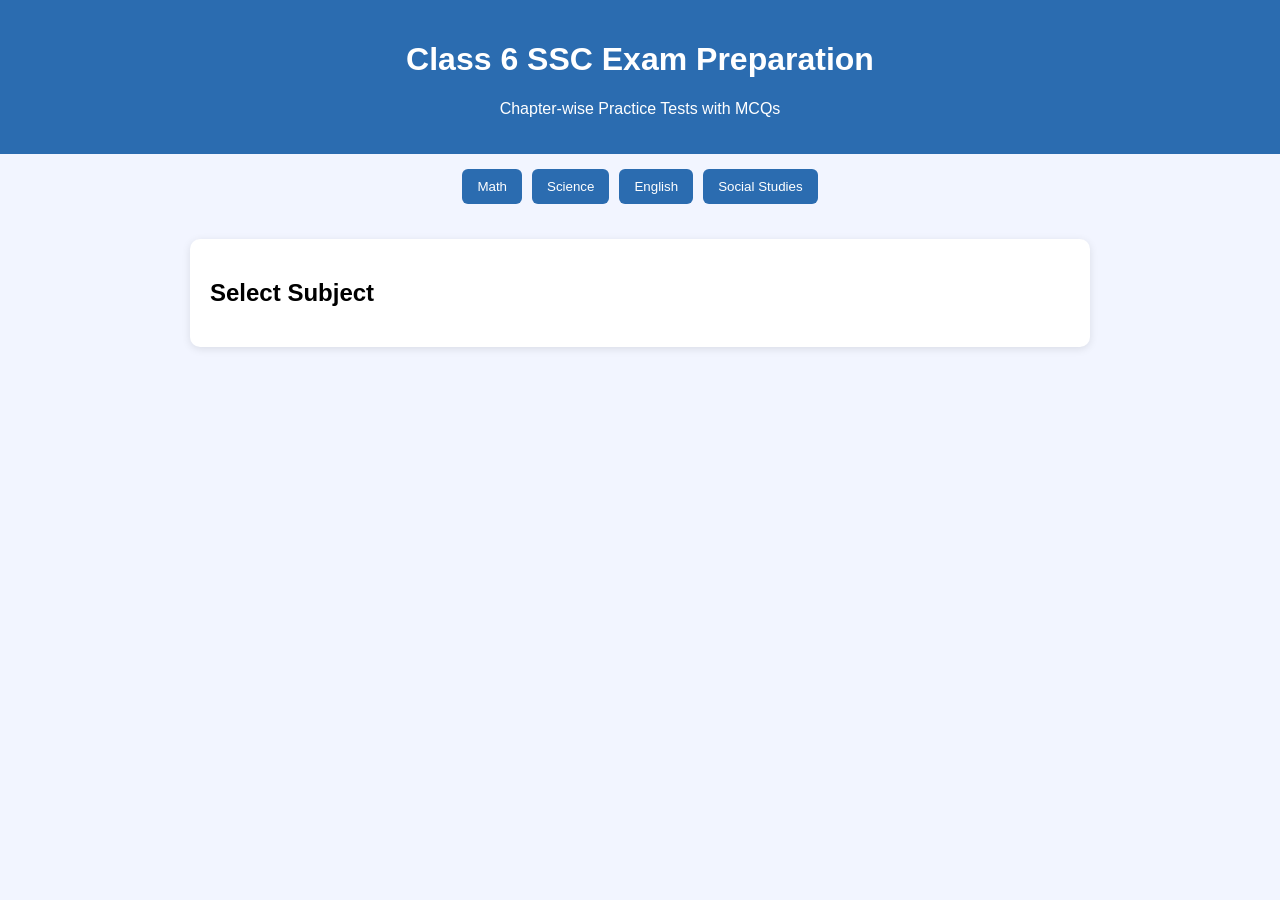
==== index.html @ bd5dddcb "index.html" ====
<!DOCTYPE html>
<html lang="en">
<head>
<meta charset="UTF-8">
<meta name="viewport" content="width=device-width, initial-scale=1.0">
<title>Class 6 SSC Chapter-wise Practice</title>
<style>
body{font-family:Arial;margin:0;background:#f2f5ff}
header{background:#2b6cb0;color:white;padding:20px;text-align:center}
.subjects{display:flex;flex-wrap:wrap;justify-content:center;gap:10px;padding:15px}
.subjects button{padding:10px 15px;border:none;background:#2b6cb0;color:white;border-radius:6px;cursor:pointer}
.container{max-width:900px;margin:auto;padding:20px}
.card{background:white;border-radius:10px;padding:20px;margin-bottom:20px;box-shadow:0 2px 8px rgba(0,0,0,0.1)}
.chapter-btn{margin:5px;padding:8px 12px;border:none;background:#4a7bd1;color:white;border-radius:5px;cursor:pointer}
.option{border:1px solid #ddd;padding:8px;margin:6px 0;border-radius:6px;cursor:pointer}
.option:hover{background:#eef2ff}
.score{font-weight:bold;font-size:18px}
</style>
</head>
<body>

<header>
<h1>Class 6 SSC Exam Preparation</h1>
<p>Chapter-wise Practice Tests with MCQs</p>
</header>

<div class="subjects">
<button onclick="loadSubject('math')">Math</button>
<button onclick="loadSubject('science')">Science</button>
<button onclick="loadSubject('english')">English</button>
<button onclick="loadSubject('social')">Social Studies</button>
</div>

<div class="container">
<div class="card">
<h2 id="title">Select Subject</h2>
<div id="chapters"></div>
<div id="quiz"></div>
<p id="score" class="score"></p>
</div>
</div>

<script>
let score=0;
let currentQuestions=[];

const data={
math:{
"Chapter 1: Numbers":[
{q:"Smallest number?",options:["5","1","9","7"],answer:1},
{q:"10 + 15 = ?",options:["20","25","30","35"],answer:1}
],
"Chapter 2: Multiplication":[
{q:"12 × 6 = ?",options:["72","60","66","70"],answer:0},
{q:"8 × 9 = ?",options:["72","81","63","70"],answer:0}
]
},
science:{
"Chapter 1: Food Sources":[
{q:"Plants prepare food by?",options:["Photosynthesis","Respiration","Digestion","Absorption"],answer:0}
],
"Chapter 2: Components of Food":[
{q:"Energy giving nutrient?",options:["Carbohydrate","Vitamin","Water","Mineral"],answer:0}
]
},
english:{
"Chapter 1: Nouns":[
{q:"Which is noun?",options:["Run","School","Quickly","Blue"],answer:1}
],
"Chapter 2: Pronouns":[
{q:"Which is pronoun?",options:["He","Table","Book","Chair"],answer:0}
]
},
social:{
"Chapter 1: India Map":[
{q:"Capital of India?",options:["Mumbai","Delhi","Chennai","Kolkata"],answer:1}
],
"Chapter 2: Freedom Fighters":[
{q:"Father of Nation?",options:["Gandhi","Nehru","Bose","Patel"],answer:0}
]
}
};

function loadSubject(subject){
let chapters=data[subject];
let html="";
document.getElementById("title").innerText="Select Chapter";

for(let ch in chapters){
html+=`<button class='chapter-btn' onclick="loadQuiz('${subject}','${ch}')">${ch}</button>`;
}

document.getElementById("chapters").innerHTML=html;
document.getElementById("quiz").innerHTML="";
}

function loadQuiz(subject,chapter){
score=0;
currentQuestions=data[subject][chapter];
let quizHTML=`<h3>${chapter}</h3>`;

currentQuestions.forEach((q,index)=>{
quizHTML+=`<p>${index+1}. ${q.q}</p>`;
q.options.forEach((opt,i)=>{
quizHTML+=`<div class='option' onclick='check(${index},${i})'>${opt}</div>`;
});
});

document.getElementById("quiz").innerHTML=quizHTML;
document.getElementById("score").innerText="";
}

function check(qIndex,optIndex){
if(optIndex===currentQuestions[qIndex].answer){
score++;
alert("Correct");
}else{
alert("Wrong");
}

document.getElementById("score").innerText="Score: "+score+" / "+currentQuestions.length;
}
</script>

</body>
</html>
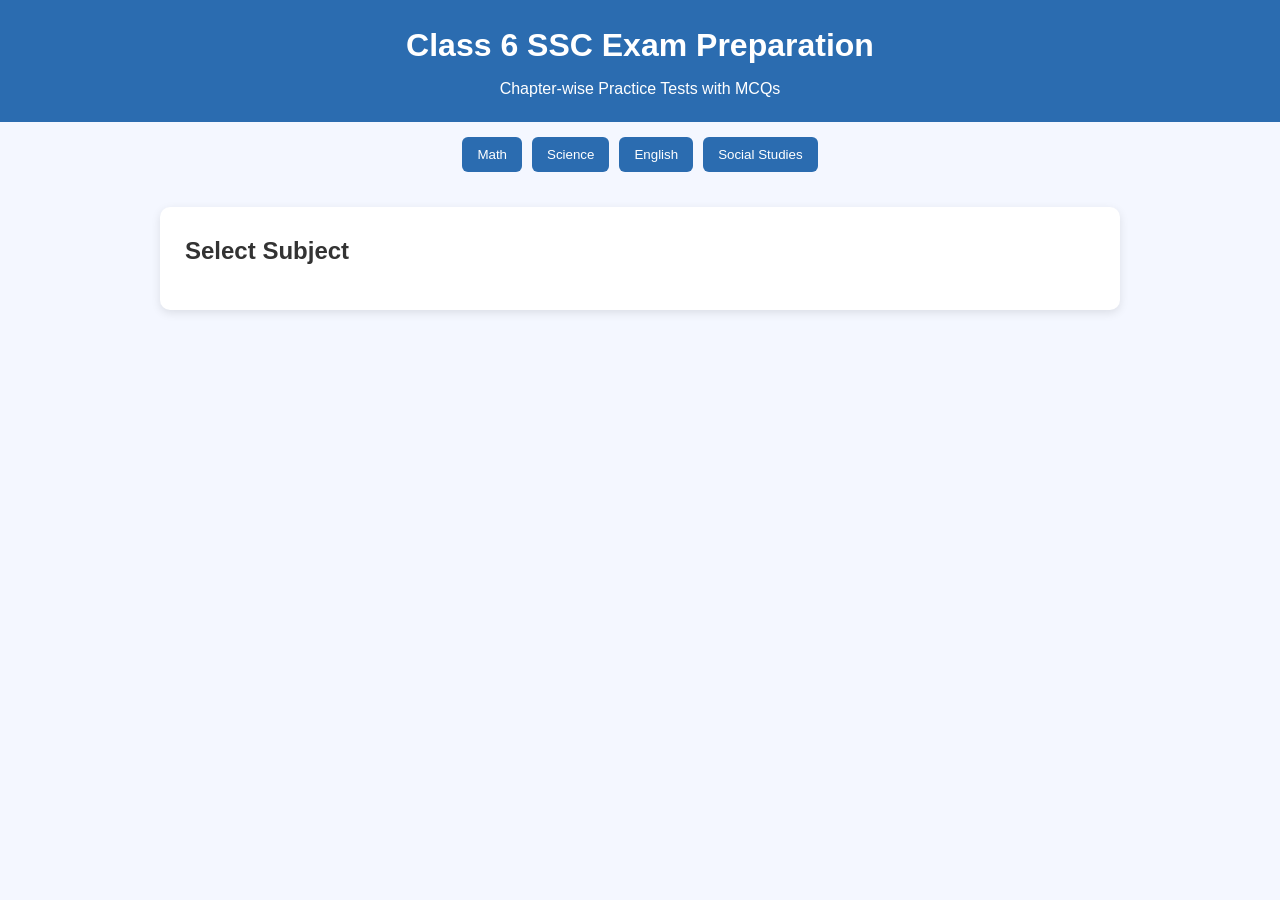
==== commit fdd58d64: "Update index.html" ====
--- a/index.html
+++ b/index.html
@@ -125,3 +125,4 @@
 
 </body>
 </html>
+<link rel="stylesheet" href="style.css">
--- a/style.css
+++ b/style.css
@@ -0,0 +1,164 @@
+/* Reset Default Browser Styles */
+*{
+margin:0;
+padding:0;
+box-sizing:border-box;
+font-family: Arial, Helvetica, sans-serif;
+}
+
+/* Body Styling */
+body{
+background:#f4f7ff;
+color:#333;
+line-height:1.6;
+}
+
+/* Header */
+header{
+background:#2b6cb0;
+color:white;
+padding:20px;
+text-align:center;
+}
+
+header h1{
+font-size:32px;
+margin-bottom:5px;
+}
+
+header p{
+font-size:16px;
+}
+
+/* Navigation Menu */
+nav{
+background:#1a4f8a;
+padding:12px;
+text-align:center;
+}
+
+nav a{
+color:white;
+margin:0 15px;
+text-decoration:none;
+font-weight:bold;
+}
+
+nav a:hover{
+text-decoration:underline;
+}
+
+/* Main Container */
+.container{
+max-width:1000px;
+margin:auto;
+padding:20px;
+}
+
+/* Card Layout (Quiz Boxes) */
+.card{
+background:white;
+padding:25px;
+margin-bottom:20px;
+border-radius:10px;
+box-shadow:0 3px 10px rgba(0,0,0,0.1);
+}
+
+/* Subject Buttons */
+.subject-btn{
+display:inline-block;
+padding:10px 15px;
+margin:5px;
+background:#2b6cb0;
+color:white;
+border:none;
+border-radius:6px;
+cursor:pointer;
+}
+
+.subject-btn:hover
+
+/* Chapter Buttons */
+.chapter-btn{
+padding:8px 12px;
+margin:5px;
+border:none;
+background:#4a7bd1;
+color:white;
+border-radius:5px;
+cursor:pointer;
+}
+
+.chapter-btn:hover
+
+/* Question Styling */
+.question{
+margin-bottom:15px;
+}
+
+.question p{
+font-weight:bold;
+margin-bottom:10px;
+}
+
+/* Options */
+.option{
+border:1px solid #ddd;
+padding:10px;
+margin:6px 0;
+border-radius:6px;
+cursor:pointer;
+transition:0.3s;
+}
+
+.option:hover
+
+/* Correct Answer */
+.correct{
+background:#d4edda;
+border-color:#28a745;
+}
+
+/* Wrong Answer */
+.wrong{
+background:#f8d7da;
+border-color:#dc3545;
+}
+
+/* Score */
+.score{
+margin-top:15px;
+font-size:18px;
+font-weight:bold;
+}
+
+/* Footer */
+footer{
+text-align:center;
+padding:15px;
+background:#1a4f8a;
+color:white;
+margin-top:20px;
+}
+
+/* Mobile Responsive */
+@media(max-width:768px){
+
+header h1{
+font-size:24px;
+}
+
+.container{
+padding:10px;
+}
+
+.card{
+padding:15px;
+}
+
+nav a{
+display:block;
+margin:8px 0;
+}
+
+}
